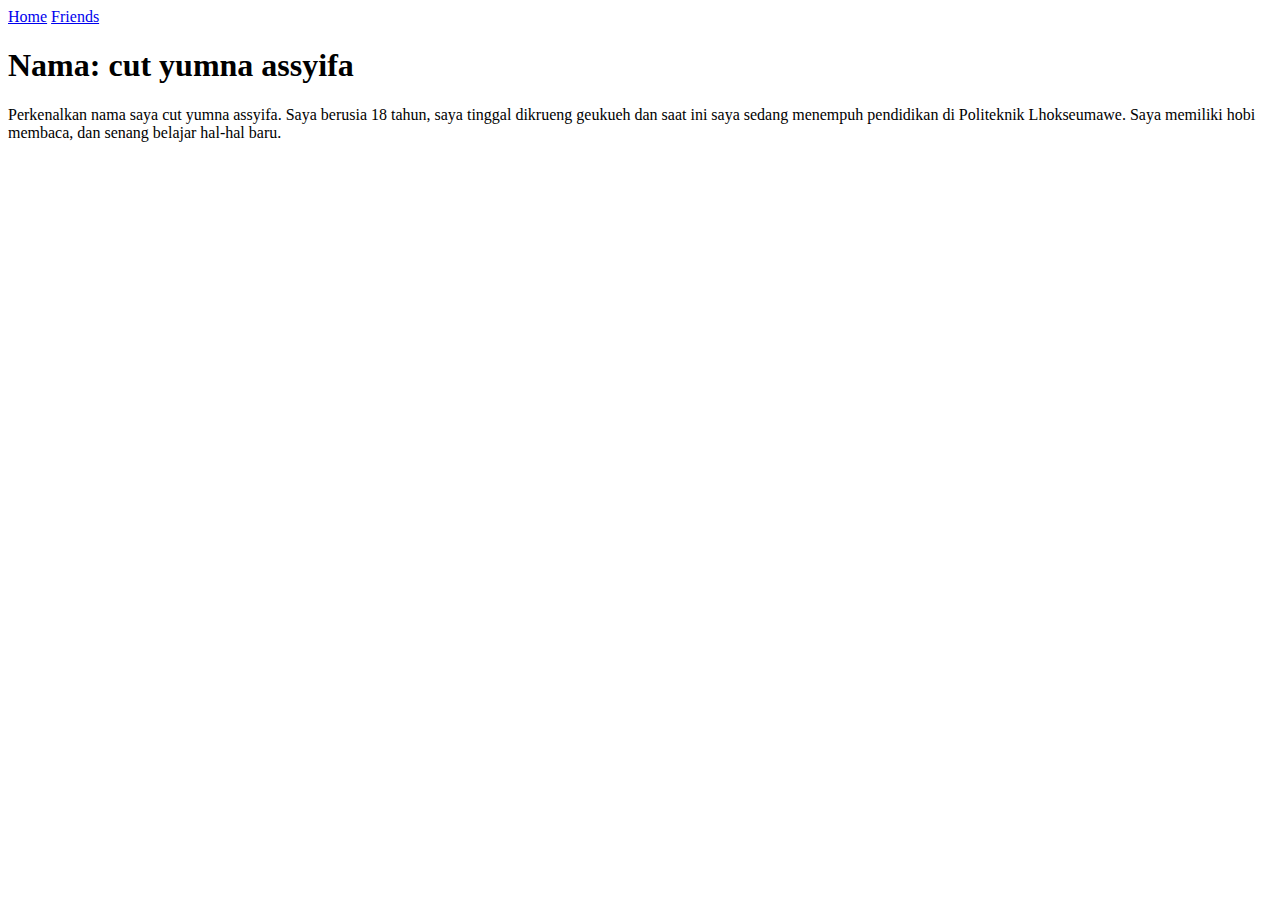
==== index.html @ 4446896e "Add files via upload" ====
<!DOCTYPE html>
<html lang="id">
<head>
    <meta charset="UTF-8">
    <meta name="viewport" content="width=device-width, initial-scale=1.0">
    <title>Profil Saya</title>
    <link rel="stylesheet" href="style.css"
</head>
<body>
    <nav>
        <a href="index.html">Home</a>
        <a href="#">Friends</a>
    </nav>

    <h1>Nama: cut yumna assyifa</h1>
    <p>Perkenalkan nama saya cut yumna assyifa. Saya berusia 18 tahun, saya tinggal dikrueng geukueh dan saat ini saya sedang menempuh pendidikan di Politeknik Lhokseumawe. Saya memiliki hobi membaca, dan senang belajar hal-hal baru.</p>
</body>
</html>
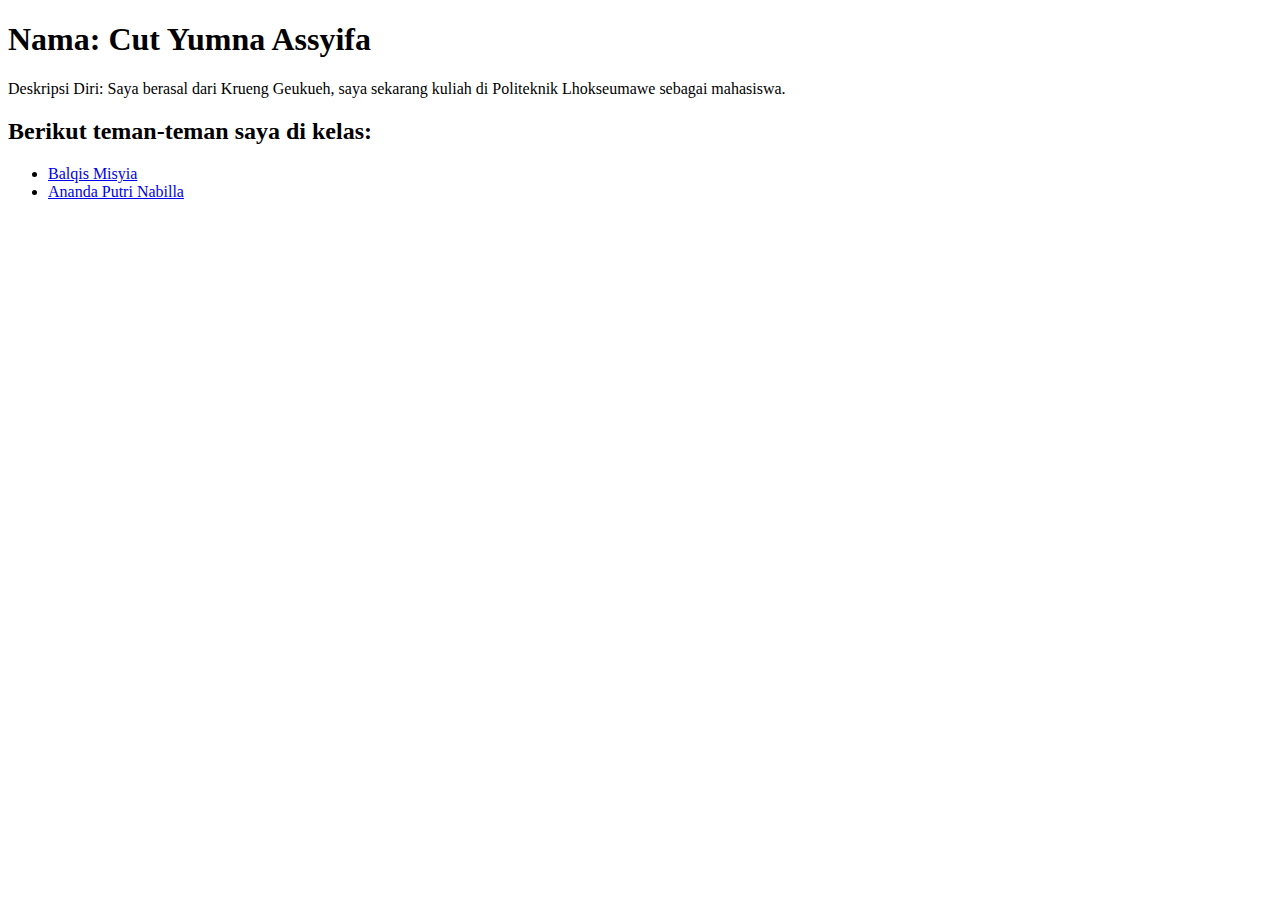
==== commit d18a2139: "Update index.html" ====
--- a/index.html
+++ b/index.html
@@ -1,18 +1,18 @@
 <!DOCTYPE html>
-<html lang="id">
+<html lang="en">
 <head>
     <meta charset="UTF-8">
     <meta name="viewport" content="width=device-width, initial-scale=1.0">
-    <title>Profil Saya</title>
-    <link rel="stylesheet" href="style.css"
+    <title>Home</title>
 </head>
 <body>
-    <nav>
-        <a href="index.html">Home</a>
-        <a href="#">Friends</a>
-    </nav>
+    <h1>Nama: Cut Yumna Assyifa</h1>
+    <p>Deskripsi Diri: Saya berasal dari Krueng Geukueh, saya sekarang kuliah di Politeknik Lhokseumawe sebagai mahasiswa.</p>
 
-    <h1>Nama: cut yumna assyifa</h1>
-    <p>Perkenalkan nama saya cut yumna assyifa. Saya berusia 18 tahun, saya tinggal dikrueng geukueh dan saat ini saya sedang menempuh pendidikan di Politeknik Lhokseumawe. Saya memiliki hobi membaca, dan senang belajar hal-hal baru.</p>
+    <h2>Berikut teman-teman saya di kelas:</h2>
+    <ul>
+        <li><a href="https://balqismisyia.github.io/" target="_blank">Balqis Misyia</a></li>
+        <li><a href="https://anandaaputrinabilla.github.io/" target="_blank">Ananda Putri Nabilla</a></li>
+    </ul>
 </body>
-</html>+</html>
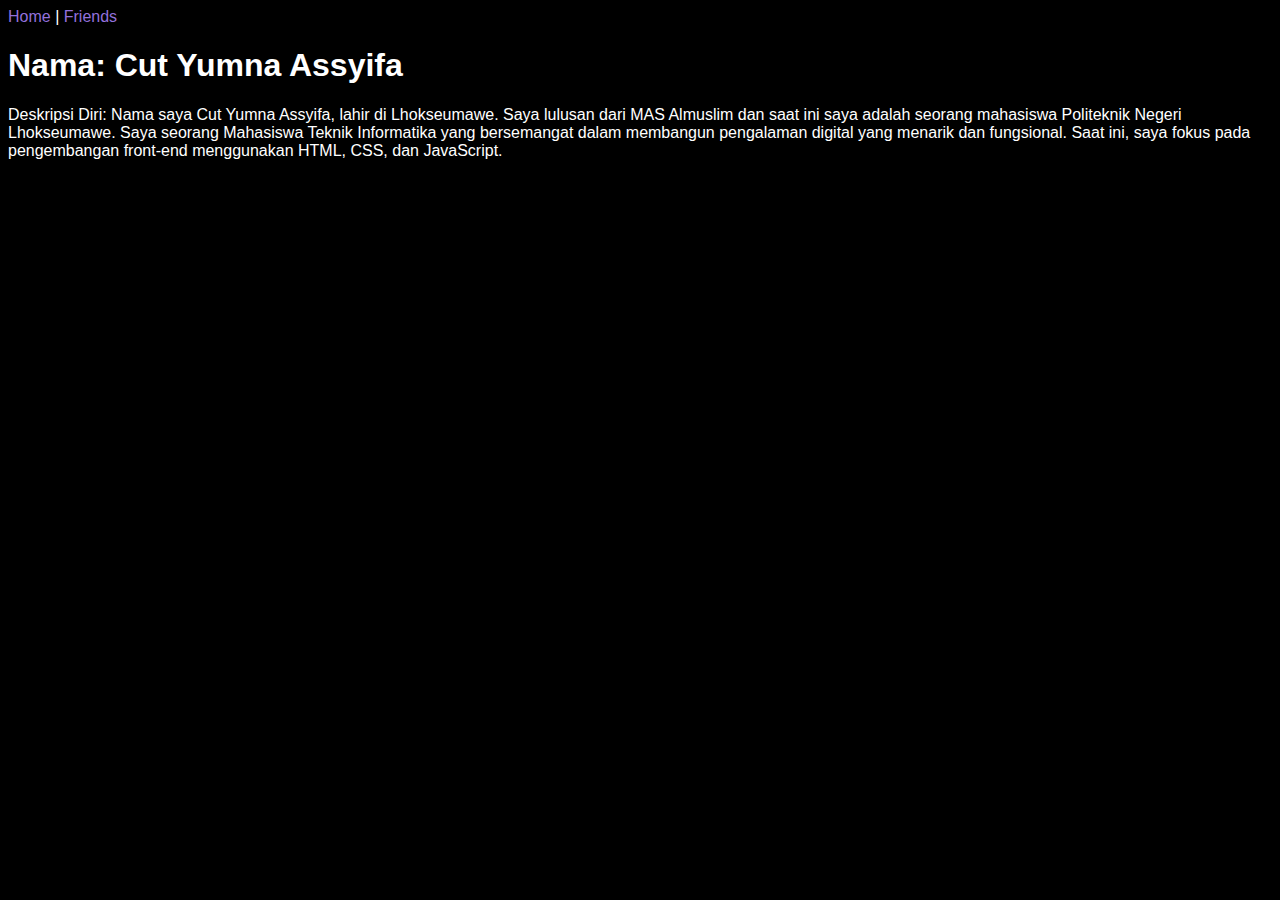
==== commit c58fef78: "Rename index. html (1).txt to index.html" ====
--- a/index.html
+++ b/index.html
@@ -1,18 +1,38 @@
 <!DOCTYPE html>
-<html lang="en">
+<html lang="id">
 <head>
     <meta charset="UTF-8">
     <meta name="viewport" content="width=device-width, initial-scale=1.0">
     <title>Home</title>
+    <style>
+        body {
+            background-color: black;
+            color: white;
+            font-family: Arial, sans-serif;
+        }
+        a {
+            color: #9370DB; /* Warna ungu untuk link */
+            text-decoration: none;
+        }
+        a:hover {
+            text-decoration: underline;
+        }
+    </style>
 </head>
 <body>
+    <nav>
+        <a href="index.html">Home</a> | 
+        <a href="friends.html">Friends</a>
+    </nav>
+
     <h1>Nama: Cut Yumna Assyifa</h1>
-    <p>Deskripsi Diri: Saya berasal dari Krueng Geukueh, saya sekarang kuliah di Politeknik Lhokseumawe sebagai mahasiswa.</p>
-
-    <h2>Berikut teman-teman saya di kelas:</h2>
-    <ul>
-        <li><a href="https://balqismisyia.github.io/" target="_blank">Balqis Misyia</a></li>
-        <li><a href="https://anandaaputrinabilla.github.io/" target="_blank">Ananda Putri Nabilla</a></li>
-    </ul>
+    <p>
+        Deskripsi Diri: Nama saya Cut Yumna Assyifa, lahir di Lhokseumawe. 
+        Saya lulusan dari MAS Almuslim dan saat ini saya adalah 
+        seorang mahasiswa Politeknik Negeri Lhokseumawe. Saya seorang Mahasiswa 
+        Teknik Informatika yang bersemangat dalam membangun pengalaman digital 
+        yang menarik dan fungsional. Saat ini, saya fokus pada pengembangan 
+        front-end menggunakan HTML, CSS, dan JavaScript.
+    </p>
 </body>
 </html>
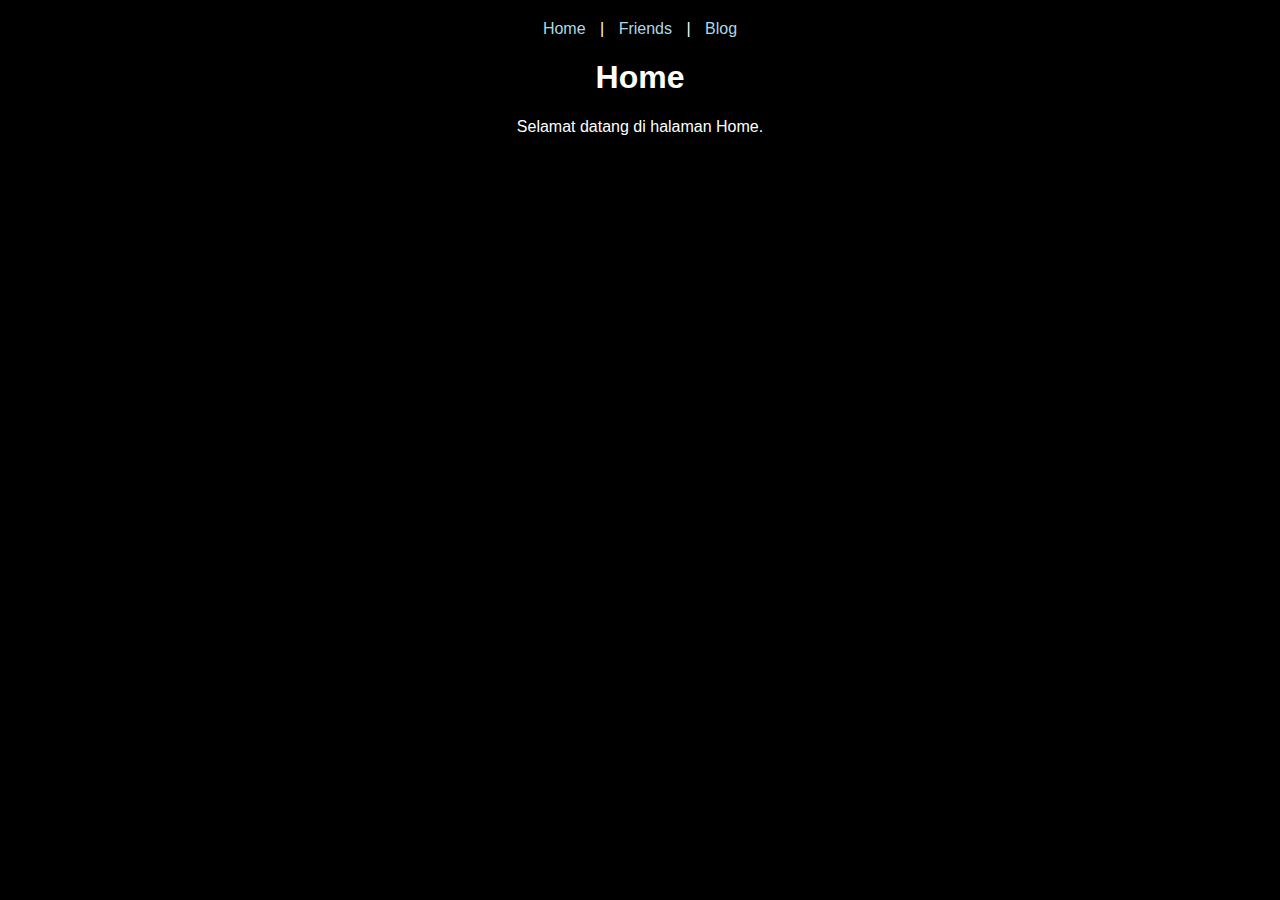
==== commit 5ea58c1b: "Update index.html" ====
--- a/index.html
+++ b/index.html
@@ -9,10 +9,15 @@
             background-color: black;
             color: white;
             font-family: Arial, sans-serif;
+            text-align: center;
+        }
+        nav {
+            margin-top: 20px;
         }
         a {
-            color: #9370DB; /* Warna ungu untuk link */
+            color: lightblue;
             text-decoration: none;
+            margin: 0 10px;
         }
         a:hover {
             text-decoration: underline;
@@ -20,19 +25,15 @@
     </style>
 </head>
 <body>
+
     <nav>
         <a href="index.html">Home</a> | 
-        <a href="friends.html">Friends</a>
+        <a href="friends.html">Friends</a> | 
+        <a href="blog.html">Blog</a>
     </nav>
 
-    <h1>Nama: Cut Yumna Assyifa</h1>
-    <p>
-        Deskripsi Diri: Nama saya Cut Yumna Assyifa, lahir di Lhokseumawe. 
-        Saya lulusan dari MAS Almuslim dan saat ini saya adalah 
-        seorang mahasiswa Politeknik Negeri Lhokseumawe. Saya seorang Mahasiswa 
-        Teknik Informatika yang bersemangat dalam membangun pengalaman digital 
-        yang menarik dan fungsional. Saat ini, saya fokus pada pengembangan 
-        front-end menggunakan HTML, CSS, dan JavaScript.
-    </p>
+    <h1>Home</h1>
+    <p>Selamat datang di halaman Home.</p>
+
 </body>
 </html>
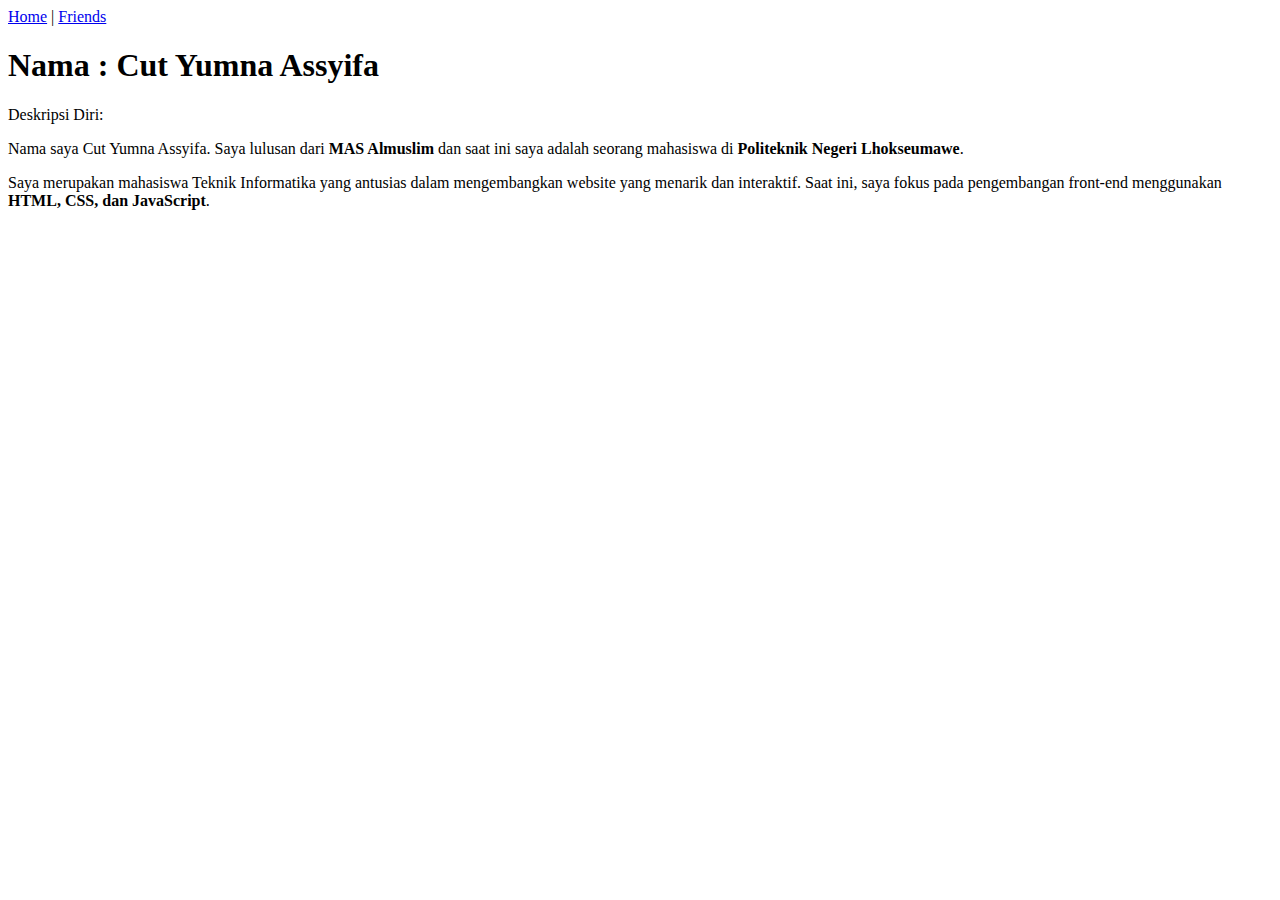
==== commit 15bc4f65: "Update index.html" ====
--- a/index.html
+++ b/index.html
@@ -4,36 +4,16 @@
     <meta charset="UTF-8">
     <meta name="viewport" content="width=device-width, initial-scale=1.0">
     <title>Home</title>
-    <style>
-        body {
-            background-color: black;
-            color: white;
-            font-family: Arial, sans-serif;
-            text-align: center;
-        }
-        nav {
-            margin-top: 20px;
-        }
-        a {
-            color: lightblue;
-            text-decoration: none;
-            margin: 0 10px;
-        }
-        a:hover {
-            text-decoration: underline;
-        }
-    </style>
 </head>
 <body>
-
     <nav>
-        <a href="index.html">Home</a> | 
-        <a href="friends.html">Friends</a> | 
-        <a href="blog.html">Blog</a>
+        <a href="index.html">Home</a> |
+        <a href="friends.html">Friends</a>
     </nav>
-
-    <h1>Home</h1>
-    <p>Selamat datang di halaman Home.</p>
-
+    
+    <h1>Nama : Cut Yumna Assyifa</h1>
+    <p>Deskripsi Diri:</p>
+    <p>Nama saya Cut Yumna Assyifa. Saya lulusan dari <strong>MAS Almuslim</strong> dan saat ini saya adalah seorang mahasiswa di <strong>Politeknik Negeri Lhokseumawe</strong>.</p>
+    <p>Saya merupakan mahasiswa Teknik Informatika yang antusias dalam mengembangkan website yang menarik dan interaktif. Saat ini, saya fokus pada pengembangan front-end menggunakan <strong>HTML, CSS, dan JavaScript</strong>.</p>
 </body>
 </html>
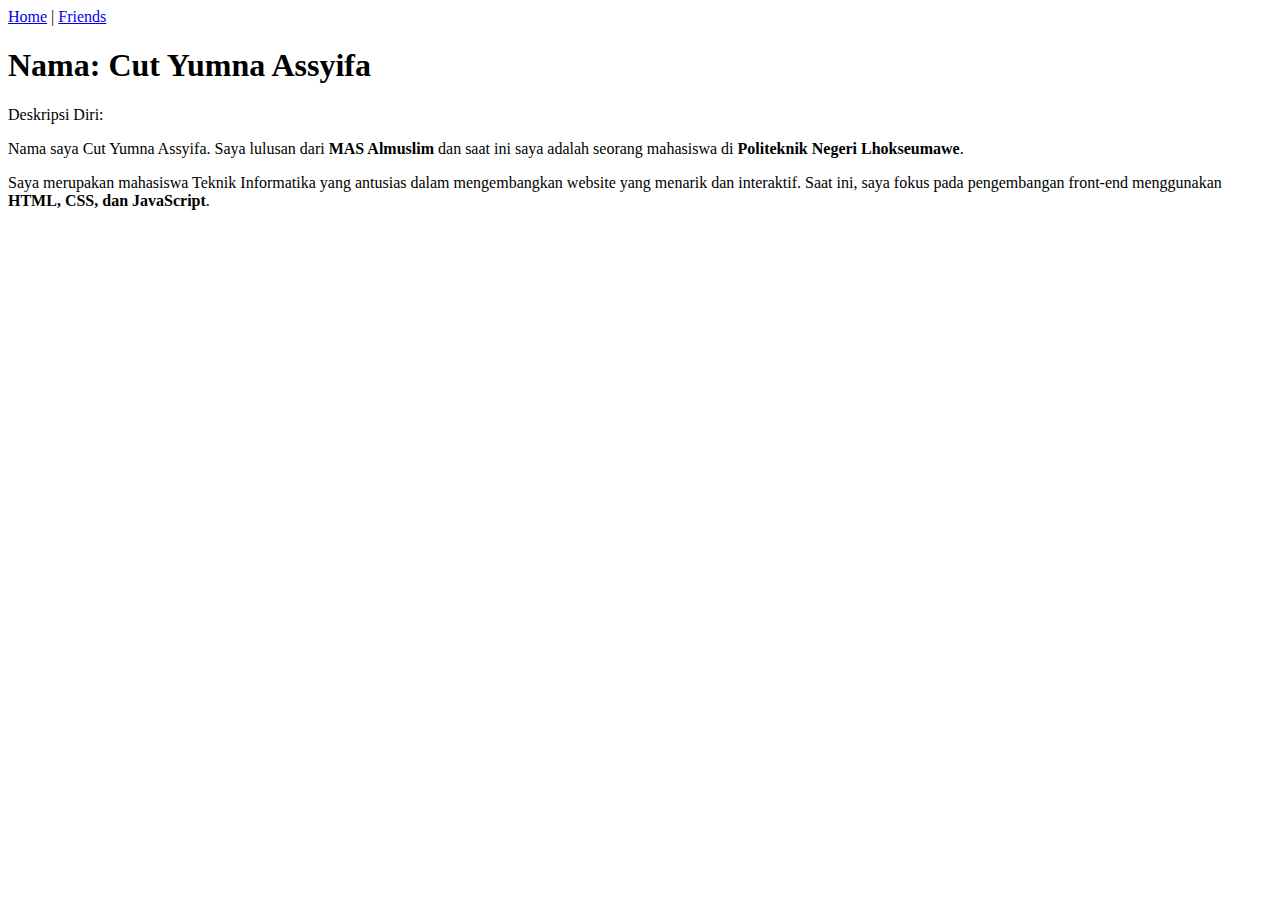
==== commit 8e80393b: "Update index.html" ====
--- a/index.html
+++ b/index.html
@@ -4,6 +4,7 @@
     <meta charset="UTF-8">
     <meta name="viewport" content="width=device-width, initial-scale=1.0">
     <title>Home</title>
+    <link rel="stylesheet" type="text/css" href="style.css">
 </head>
 <body>
     <nav>
@@ -11,7 +12,7 @@
         <a href="friends.html">Friends</a>
     </nav>
     
-    <h1>Nama : Cut Yumna Assyifa</h1>
+    <h1>Nama: Cut Yumna Assyifa</h1>
     <p>Deskripsi Diri:</p>
     <p>Nama saya Cut Yumna Assyifa. Saya lulusan dari <strong>MAS Almuslim</strong> dan saat ini saya adalah seorang mahasiswa di <strong>Politeknik Negeri Lhokseumawe</strong>.</p>
     <p>Saya merupakan mahasiswa Teknik Informatika yang antusias dalam mengembangkan website yang menarik dan interaktif. Saat ini, saya fokus pada pengembangan front-end menggunakan <strong>HTML, CSS, dan JavaScript</strong>.</p>
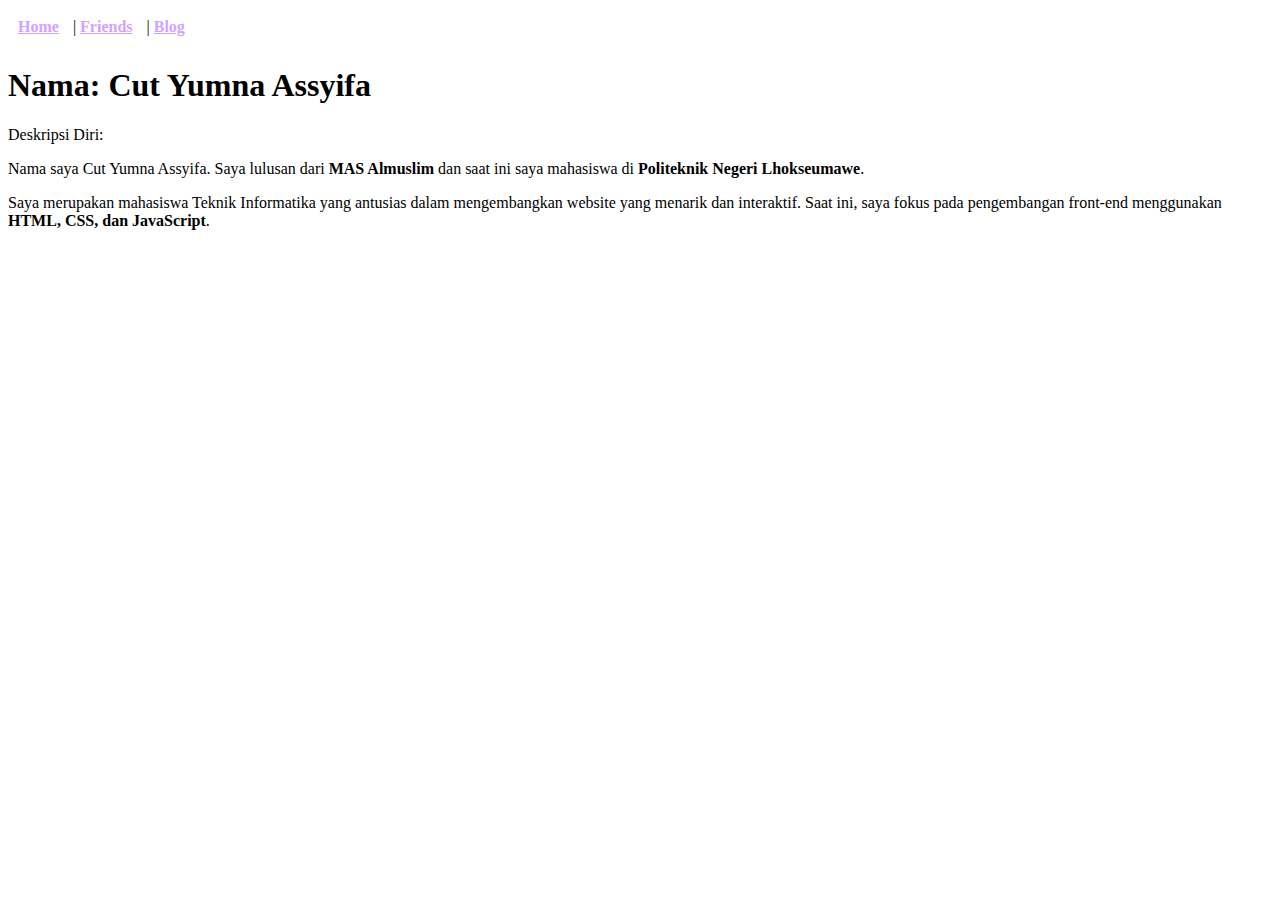
==== commit 201500d2: "Update index.html" ====
--- a/index.html
+++ b/index.html
@@ -4,17 +4,18 @@
     <meta charset="UTF-8">
     <meta name="viewport" content="width=device-width, initial-scale=1.0">
     <title>Home</title>
-    <link rel="stylesheet" type="text/css" href="style.css">
+    <link rel="stylesheet" href="style.css">
 </head>
 <body>
     <nav>
-        <a href="index.html">Home</a> |
-        <a href="friends.html">Friends</a>
-    </nav>
-    
+    <a href="index.html">Home</a> |
+    <a href="friends.html">Friends</a> |
+    <a href="blog.html">Blog</a>
+</nav>
+   
     <h1>Nama: Cut Yumna Assyifa</h1>
     <p>Deskripsi Diri:</p>
-    <p>Nama saya Cut Yumna Assyifa. Saya lulusan dari <strong>MAS Almuslim</strong> dan saat ini saya adalah seorang mahasiswa di <strong>Politeknik Negeri Lhokseumawe</strong>.</p>
+    <p>Nama saya Cut Yumna Assyifa. Saya lulusan dari <strong>MAS Almuslim</strong> dan saat ini saya mahasiswa di <strong>Politeknik Negeri Lhokseumawe</strong>.</p>
     <p>Saya merupakan mahasiswa Teknik Informatika yang antusias dalam mengembangkan website yang menarik dan interaktif. Saat ini, saya fokus pada pengembangan front-end menggunakan <strong>HTML, CSS, dan JavaScript</strong>.</p>
 </body>
 </html>
--- a/style.css
+++ b/style.css
@@ -0,0 +1,11 @@
+nav {
+    text-align: left;
+    padding: 10px;
+}
+
+nav a {
+    text-decoration: underline;
+    color: #d1a3ff;
+    margin-right: 10px;
+    font-weight: bold;
+}
